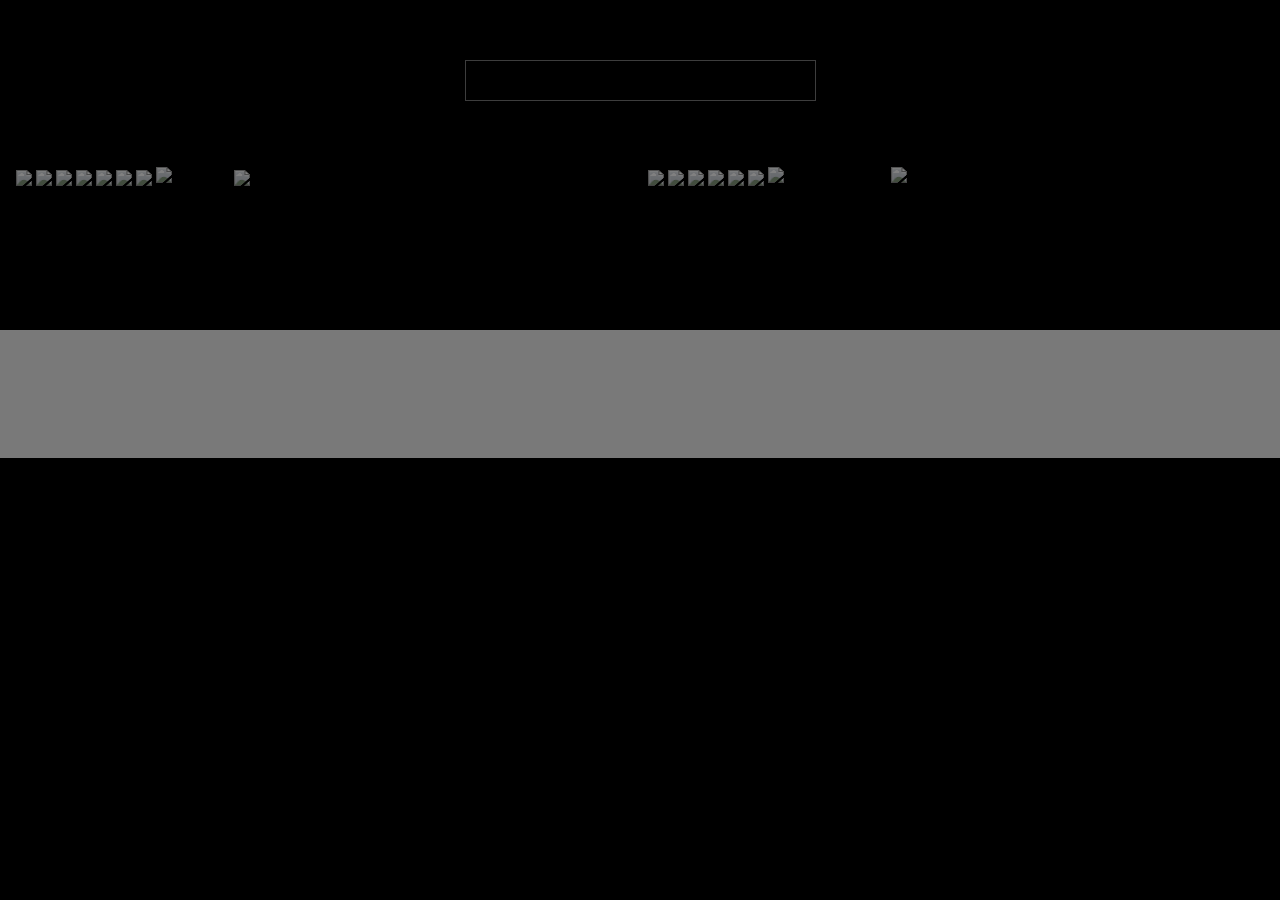
==== 20-C.html @ 2db36286 "Update 20-C.html" ====
<!DOCTYPE html>
<html>
<title>201120</title>
<meta charset="UTF-8">
<meta name="viewport" content="width=device-width, initial-scale=1">
<link rel="stylesheet" href="https://www.w3schools.com/w3css/4/w3.css">
<link rel="stylesheet" href="https://fonts.googleapis.com/css?family=Raleway">
<link rel="stylesheet" href="https://cdnjs.cloudflare.com/ajax/libs/font-awesome/4.7.0/css/font-awesome.min.css">
<style>
body,h1 {font-family: "Raleway", Arial, sans-serif}
h1 {letter-spacing: 3px}
.w3-row-padding img {margin-bottom: 12px}
body {
		background-color: #000000;
    opacity: 0.5;

	}
</style>
<body>

<!-- Header -->
<header class="w3-panel w3-center w3-opacity" style="padding:12px 16px">
    <div class="w3-padding-32">
      <div class="w3-bar w3-border">
        <a href="#" class="w3-bar-item w3-button", onclick="location.href='https://lyj2911.github.io/201120.html'">Home</a>
        <a href="#" class="w3-bar-item w3-button">Profile</a>
        <a href="#" class="w3-bar-item w3-button", onclick="location.href='https://lyj2911.github.io/20-C.html'">Commission</a>
        <a href="#" class="w3-bar-item w3-button">Gallery</a>
      </div>
    </div>
  </header>

<!-- Photo grid -->
<div class="w3-row-padding w3-grayscale" style="margin-bottom: 128px">
    <div class="w3-half">
      <img src="/C1-1-1.jpg" style="width:100%" onclick="onClick(this)">
      <img src="/C1-1.png" style="width:100%" onclick="onClick(this)">
      <img src="/C1-10.png" style="width:100%" onclick="onClick(this)">
      <img src="/C1-8.jpg" style="width:100%" onclick="onClick(this)">
      <img src="/C1-5.png" style="width:100%" onclick="onClick(this)">
      <img src="/C1-2.jpg" style="width:100%" onclick="onClick(this)">
      <img src="/C1-16.png" style="width:100%" onclick="onClick(this)">
      <img src="/C1-15.jpg" style="width:100%" onclick="onClick(this)" alt="@_csky1">
      <img src="/C1-17.jpg" style="width:100%" onclick="onClick(this)">
    </div>

    <div class="w3-half">
        <img src="/C1-7.png" style="width:100%" onclick="onClick(this)">
        <img src="/C1-11.jpg" style="width:100%" onclick="onClick(this)">
        <img src="/C1-6.jpg" style="width:100%" onclick="onClick(this)">
        <img src="/C1-9.png" style="width:100%" onclick="onClick(this)">
        <img src="/C1-13.png" style="width:100%" onclick="onClick(this)">
        <img src="/C1-4.png" style="width:100%" onclick="onClick(this)">
        <img src="/C1-14.jpg" style="width:100%" onclick="onClick(this)" alt="@rubyjane_cm">
        <img src="/C1-12.png" style="width:100%" onclick="onClick(this)" alt="@_DORCM">

    </div>
  </div>

  <!-- Modal for full size images on click-->
  <div id="modal01" class="w3-modal w3-black" style="padding-top:0" onclick="this.style.display='none'">
    <span class="w3-button w3-black w3-xlarge w3-display-topright">×</span>
    <div class="w3-modal-content w3-animate-zoom w3-center w3-transparent w3-padding-64">
      <img id="img01" class="w3-image">
      <p id="caption"></p>
    </div>
  </div>

<script>

// Modal Image Gallery
function onClick(element) {
  document.getElementById("img01").src = element.src;
  document.getElementById("modal01").style.display = "block";
  var captionText = document.getElementById("caption");
  captionText.innerHTML = element.alt;
}
</script>

<!-- End Page Content -->
</div>

<!-- Footer -->
<footer class="w3-container w3-padding-64 w3-light-grey w3-center w3-large"> 
</footer>

</body>
</html>
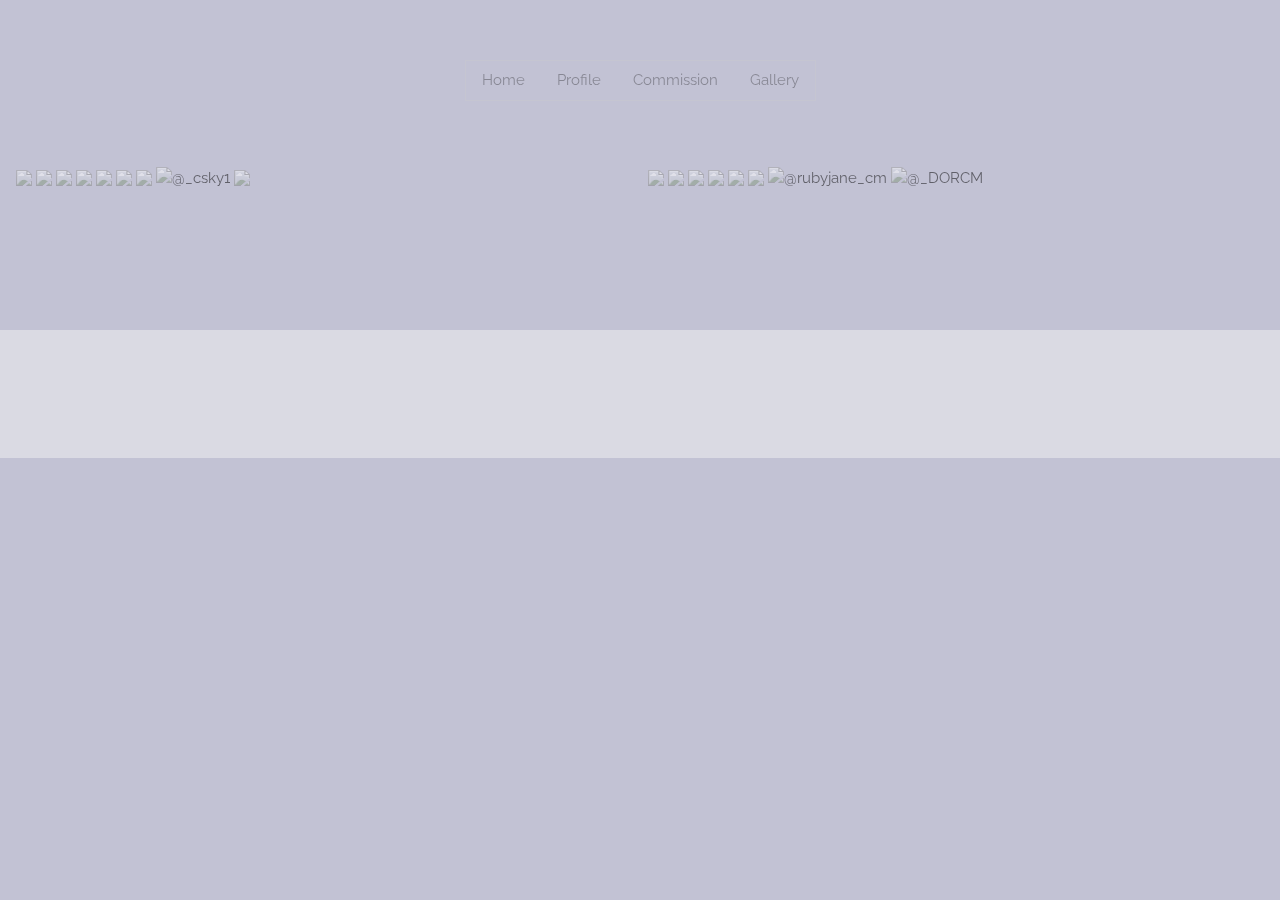
==== commit d00c5562: "Update 20-C.html" ====
--- a/20-C.html
+++ b/20-C.html
@@ -11,7 +11,7 @@
 h1 {letter-spacing: 3px}
 .w3-row-padding img {margin-bottom: 12px}
 body {
-		background-color: #000000;
+		background-color: #c2c2d4;
     opacity: 0.5;
 
 	}
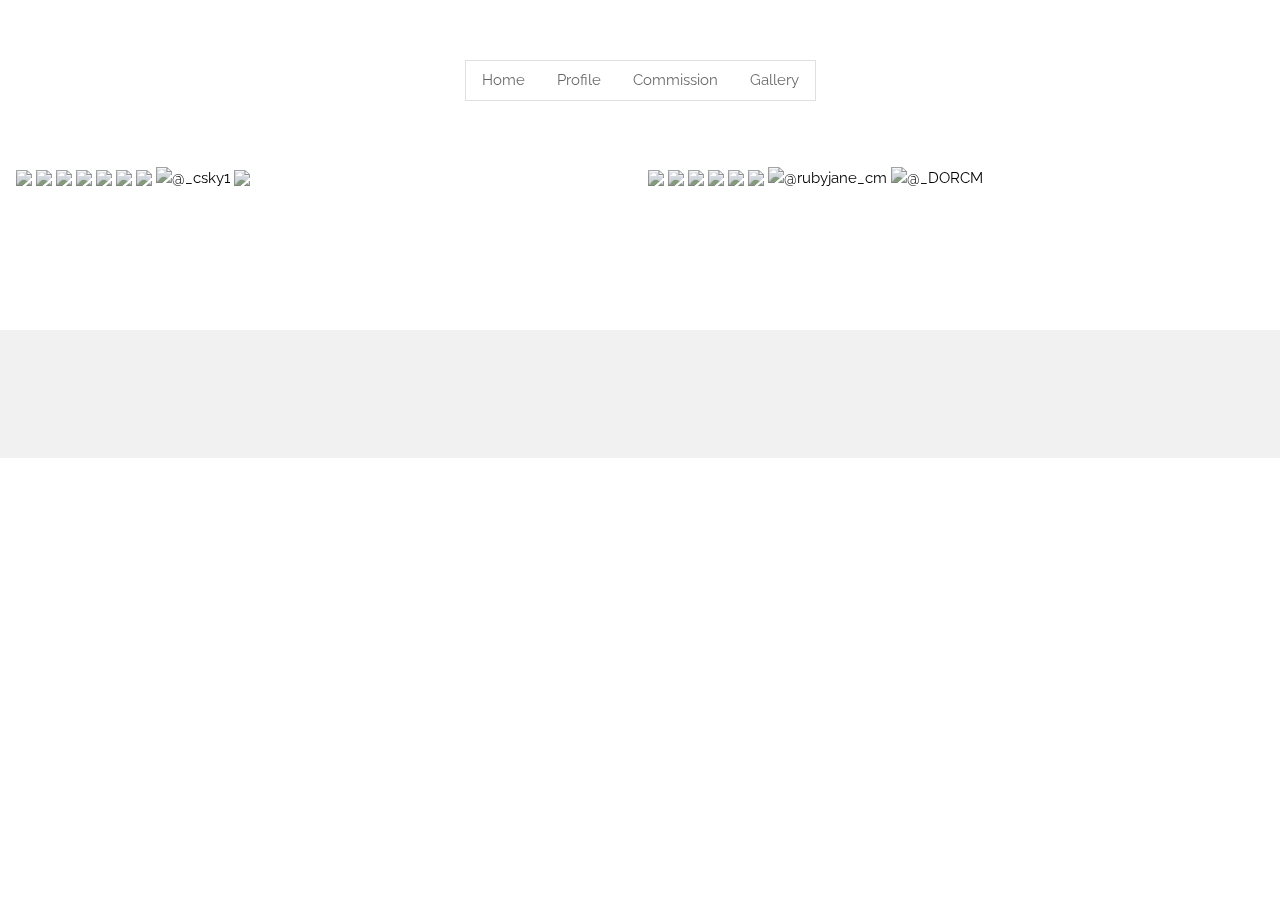
==== commit 8cd4ba68: "Update 20-C.html" ====
--- a/20-C.html
+++ b/20-C.html
@@ -10,11 +10,13 @@
 body,h1 {font-family: "Raleway", Arial, sans-serif}
 h1 {letter-spacing: 3px}
 .w3-row-padding img {margin-bottom: 12px}
-body {
-		background-color: #c2c2d4;
+
+body::after {
+	background-color: #000000;
     opacity: 0.5;
 
-	}
+}
+
 </style>
 <body>
 
@@ -22,7 +24,7 @@
 <header class="w3-panel w3-center w3-opacity" style="padding:12px 16px">
     <div class="w3-padding-32">
       <div class="w3-bar w3-border">
-        <a href="#" class="w3-bar-item w3-button", onclick="location.href='https://lyj2911.github.io/201120.html'">Home</a>
+        <a href="#" class="w3-bar-item w3-button", onclick="location.href='https://lyj2911.github.io/RE.html'">Home</a>
         <a href="#" class="w3-bar-item w3-button">Profile</a>
         <a href="#" class="w3-bar-item w3-button", onclick="location.href='https://lyj2911.github.io/20-C.html'">Commission</a>
         <a href="#" class="w3-bar-item w3-button">Gallery</a>
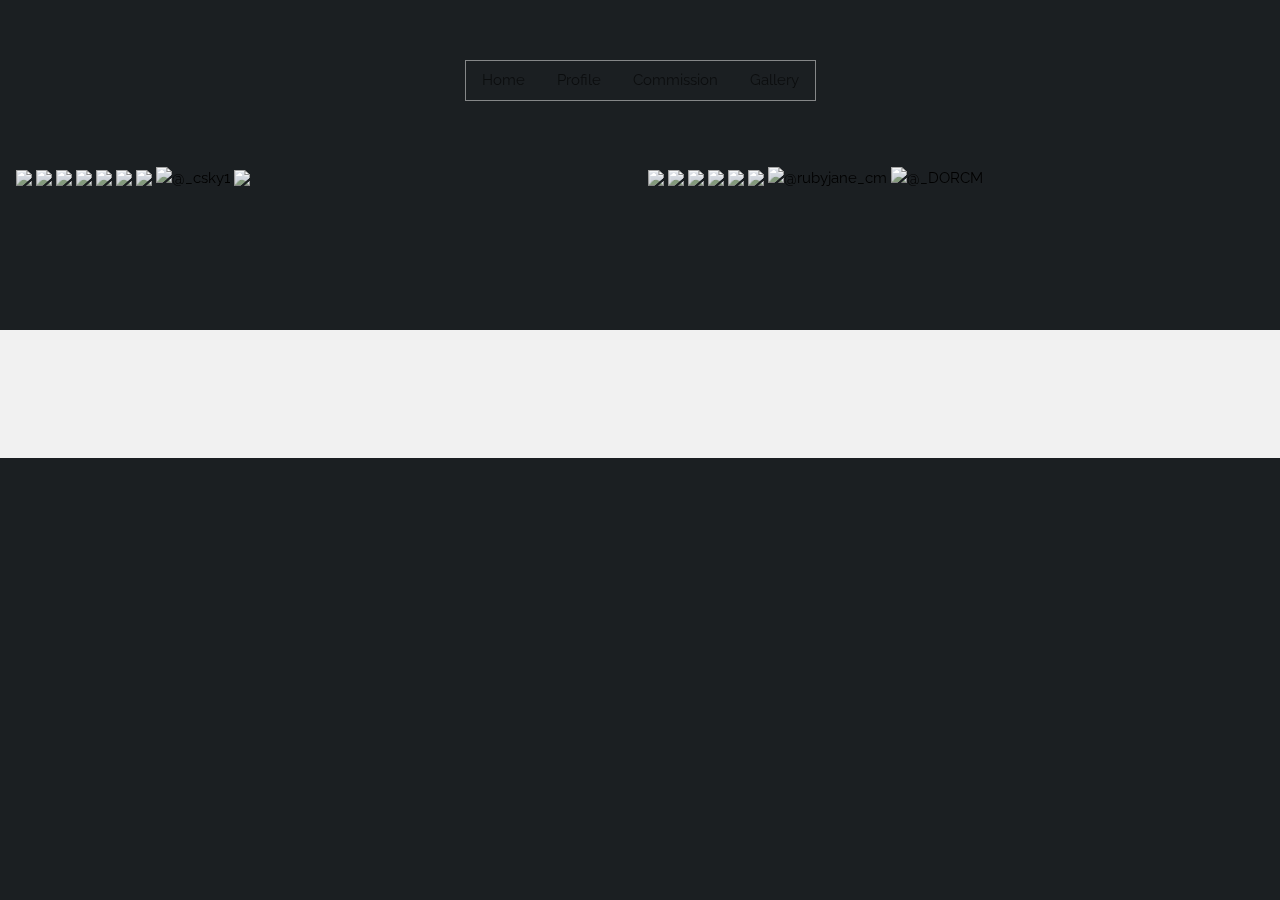
==== commit 8430b0b3: "Update 20-C.html" ====
--- a/20-C.html
+++ b/20-C.html
@@ -11,9 +11,8 @@
 h1 {letter-spacing: 3px}
 .w3-row-padding img {margin-bottom: 12px}
 
-body::after {
-	background-color: #000000;
-    opacity: 0.5;
+body {
+  background: #1b1f22;
 
 }
 
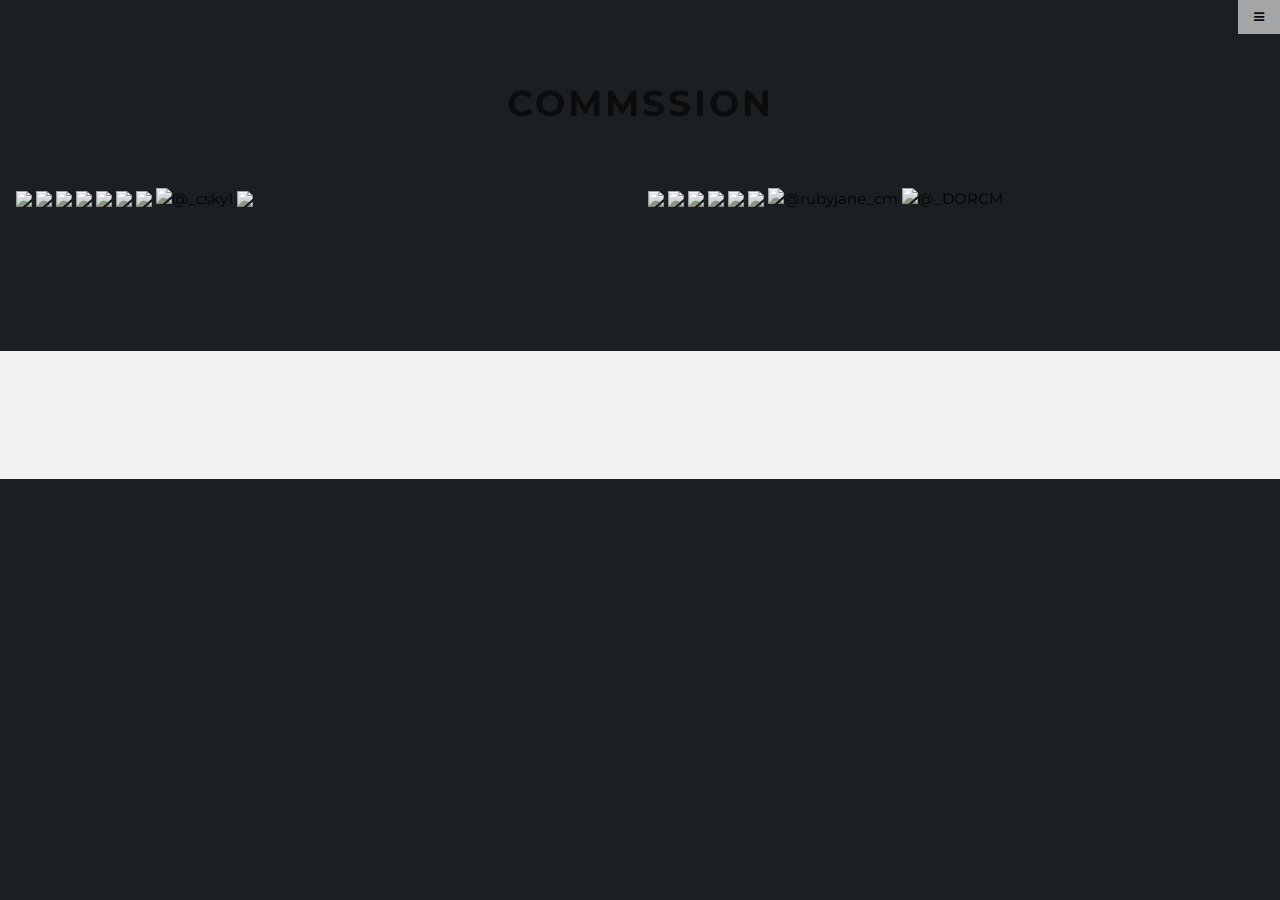
==== commit ab6ceb26: "Update 20-C.html" ====
--- a/20-C.html
+++ b/20-C.html
@@ -4,32 +4,45 @@
 <meta charset="UTF-8">
 <meta name="viewport" content="width=device-width, initial-scale=1">
 <link rel="stylesheet" href="https://www.w3schools.com/w3css/4/w3.css">
-<link rel="stylesheet" href="https://fonts.googleapis.com/css?family=Raleway">
+<link rel="stylesheet" href="https://fonts.googleapis.com/css?family=Montserrat">
 <link rel="stylesheet" href="https://cdnjs.cloudflare.com/ajax/libs/font-awesome/4.7.0/css/font-awesome.min.css">
+
+
 <style>
-body,h1 {font-family: "Raleway", Arial, sans-serif}
+body,h1 {font-family: "Raleway", Montserrat, sans-serif}
 h1 {letter-spacing: 3px}
 .w3-row-padding img {margin-bottom: 12px}
-
 body {
   background: #1b1f22;
 
 }
-
 </style>
 <body>
 
+<!-- Sidebar -->
+<nav class="w3-sidebar w3-black w3-animate-top w3-small" style="display:none;padding-top:80px" id="mySidebar">
+  <a href="javascript:void(0)" onclick="w3_close()" class="w3-button w3-black w3-xxlarge w3-padding w3-display-topright" style="padding:6px 24px">
+    <i class="fa fa-remove"></i>
+  </a>
+  <div class="w3-bar-block w3-center">
+    <a href="#" class="w3-bar-item w3-button w3-text-grey w3-hover-black">RYAN</a>
+    <a href="#" class="w3-bar-item w3-button w3-text-grey w3-hover-black">EUNICE</a>
+    <a href="#" class="w3-bar-item w3-button w3-text-grey w3-hover-black">COMMISION</a>
+    <a href="#" class="w3-bar-item w3-button w3-text-grey w3-hover-black">GALLERY</a>
+  </div>
+</nav>
+
+<!-- !PAGE CONTENT! -->
+<div class="w3-content" style="max-width:1500px">
+
 <!-- Header -->
-<header class="w3-panel w3-center w3-opacity" style="padding:12px 16px">
-    <div class="w3-padding-32">
-      <div class="w3-bar w3-border">
-        <a href="#" class="w3-bar-item w3-button", onclick="location.href='https://lyj2911.github.io/RE.html'">Home</a>
-        <a href="#" class="w3-bar-item w3-button">Profile</a>
-        <a href="#" class="w3-bar-item w3-button", onclick="location.href='https://lyj2911.github.io/20-C.html'">Commission</a>
-        <a href="#" class="w3-bar-item w3-button">Gallery</a>
-      </div>
-    </div>
-  </header>
+<div class="w3-opacity">
+<span class="w3-button w3-small w3-white w3-right" onclick="w3_open()"><i class="fa fa-bars"></i></span> 
+<div class="w3-clear"></div>
+<header class="w3-center w3-margin-bottom w3-padding-32">
+  <h1><b>COMMSSION</b></h1>
+</header>
+</div>
 
 <!-- Photo grid -->
 <div class="w3-row-padding w3-grayscale" style="margin-bottom: 128px">
@@ -76,8 +89,17 @@
   var captionText = document.getElementById("caption");
   captionText.innerHTML = element.alt;
 }
-</script>
 
+  // Open and close sidebar
+  function w3_open() {
+    document.getElementById("mySidebar").style.width = "100%";
+    document.getElementById("mySidebar").style.display = "block";
+  }
+  
+  function w3_close() {
+    document.getElementById("mySidebar").style.display = "none";
+  }
+  </script>
 <!-- End Page Content -->
 </div>
 
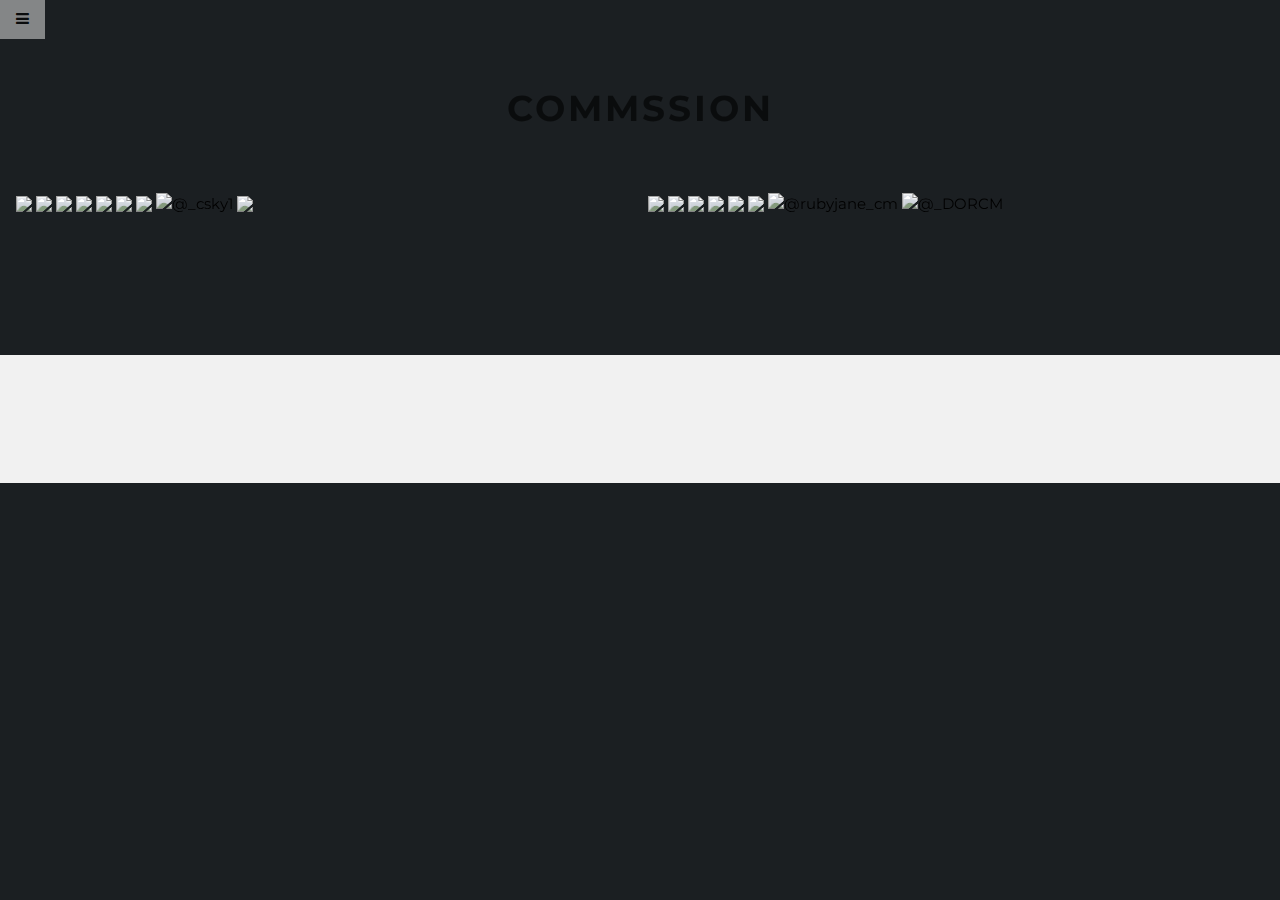
==== commit 0abdd13a: "Update 20-C.html" ====
--- a/20-C.html
+++ b/20-C.html
@@ -20,8 +20,8 @@
 <body>
 
 <!-- Sidebar -->
-<nav class="w3-sidebar w3-black w3-animate-top w3-small" style="display:none;padding-top:80px" id="mySidebar">
-  <a href="javascript:void(0)" onclick="w3_close()" class="w3-button w3-black w3-xxlarge w3-padding w3-display-topright" style="padding:6px 24px">
+<nav class="w3-sidebar w3-black w3-animate-top w3-medium" style="display:none;padding-top:80px" id="mySidebar">
+  <a href="javascript:void(0)" onclick="w3_close()" class="w3-button w3-white w3-medium w3-padding w3-display-topleft" style="padding:6px 24px">
     <i class="fa fa-remove"></i>
   </a>
   <div class="w3-bar-block w3-center">
@@ -37,9 +37,9 @@
 
 <!-- Header -->
 <div class="w3-opacity">
-<span class="w3-button w3-small w3-white w3-right" onclick="w3_open()"><i class="fa fa-bars"></i></span> 
+<span class="w3-button w3-medium w3-white w3-left" onclick="w3_open()"><i class="fa fa-bars"></i></span> 
 <div class="w3-clear"></div>
-<header class="w3-center w3-margin-bottom w3-padding-32">
+<header class="w3-center w3-margin-bottom w3-padding-32" style=>
   <h1><b>COMMSSION</b></h1>
 </header>
 </div>
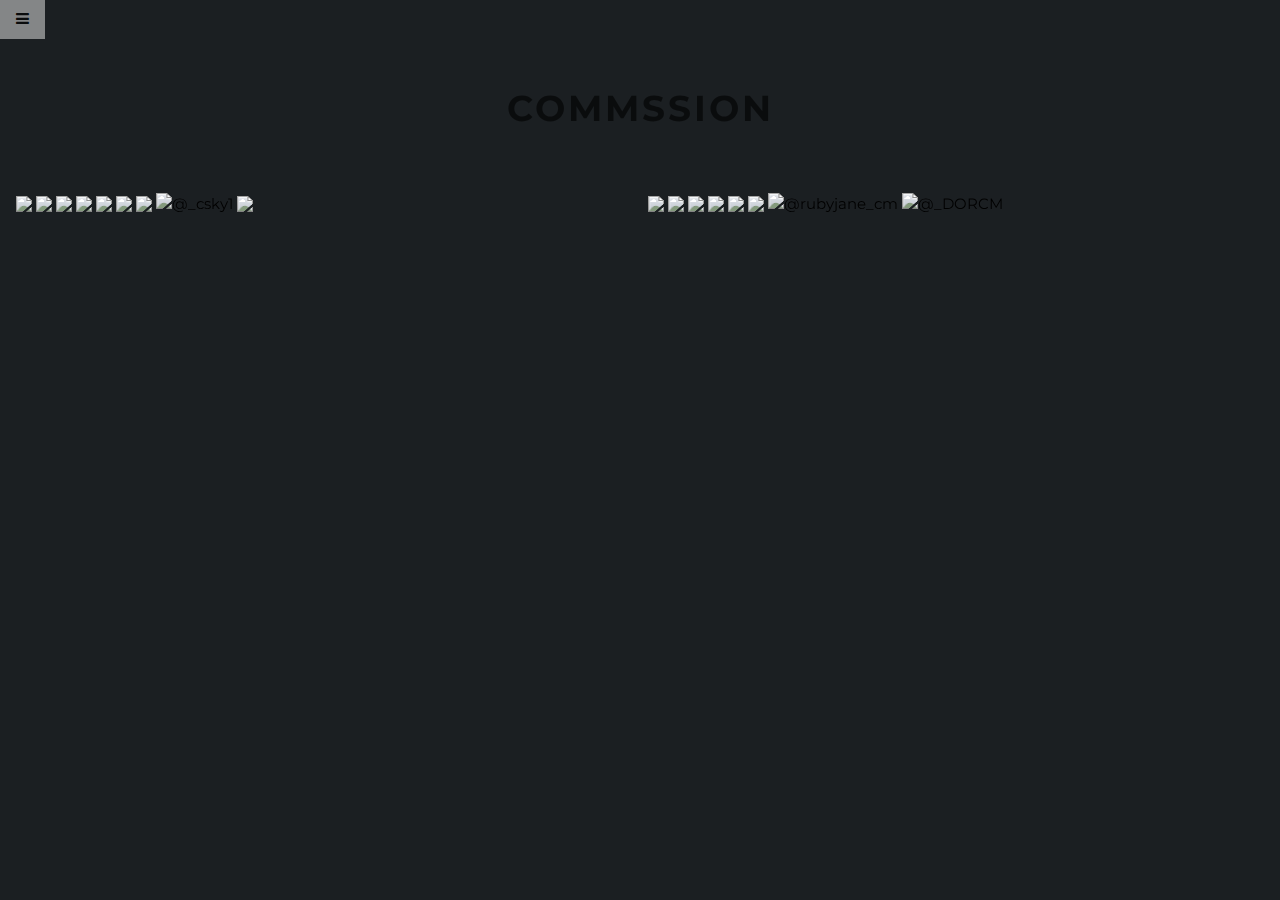
==== commit c7c85589: "Update 20-C.html" ====
--- a/20-C.html
+++ b/20-C.html
@@ -20,8 +20,8 @@
 <body>
 
 <!-- Sidebar -->
-<nav class="w3-sidebar w3-black w3-animate-top w3-medium" style="display:none;padding-top:80px" id="mySidebar">
-  <a href="javascript:void(0)" onclick="w3_close()" class="w3-button w3-white w3-medium w3-padding w3-display-topleft" style="padding:6px 24px">
+<nav class="w3-sidebar w3-white w3-animate-top w3-medium" style="display:none;padding-top:80px" id="mySidebar">
+  <a href="javascript:void(0)" onclick="w3_close()" class="w3-button w3-black w3-medium w3-padding w3-display-topleft" style="padding:6px 24px">
     <i class="fa fa-remove"></i>
   </a>
   <div class="w3-bar-block w3-center">
@@ -37,9 +37,9 @@
 
 <!-- Header -->
 <div class="w3-opacity">
-<span class="w3-button w3-medium w3-white w3-left" onclick="w3_open()"><i class="fa fa-bars"></i></span> 
+<span class="w3-button w3-medium w3-black w3-left" onclick="w3_open()"><i class="fa fa-bars"></i></span> 
 <div class="w3-clear"></div>
-<header class="w3-center w3-margin-bottom w3-padding-32" style=>
+<header class="w3-center w3-margin-bottom w3-padding-32" style="font-size:small;">
   <h1><b>COMMSSION</b></h1>
 </header>
 </div>
@@ -103,9 +103,5 @@
 <!-- End Page Content -->
 </div>
 
-<!-- Footer -->
-<footer class="w3-container w3-padding-64 w3-light-grey w3-center w3-large"> 
-</footer>
-
 </body>
 </html>
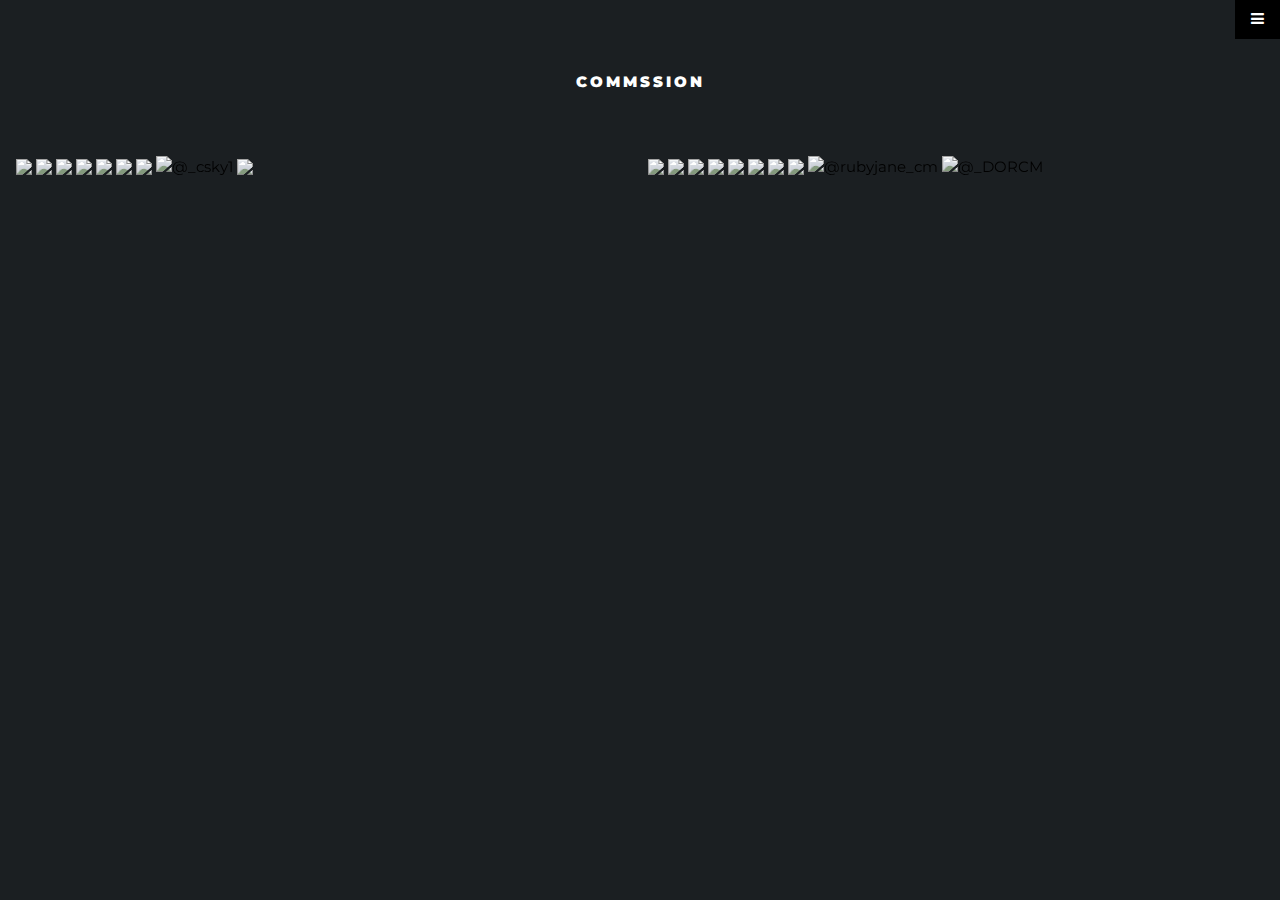
==== commit 211124d1: "Update 20-C.html" ====
--- a/20-C.html
+++ b/20-C.html
@@ -1,6 +1,6 @@
 <!DOCTYPE html>
 <html>
-<title>201120</title>
+<title>COMMISSION</title>
 <meta charset="UTF-8">
 <meta name="viewport" content="width=device-width, initial-scale=1">
 <link rel="stylesheet" href="https://www.w3schools.com/w3css/4/w3.css">
@@ -16,19 +16,31 @@
   background: #1b1f22;
 
 }
+
+h1 {
+		color: #ffffff;
+    font-size: 15px;
+		font-weight: 600;
+		line-height: 1.5;
+		margin: 0 0 1rem 0;
+		text-transform: uppercase;
+		letter-spacing: 0.2rem;
+	}
+
 </style>
 <body>
 
 <!-- Sidebar -->
-<nav class="w3-sidebar w3-white w3-animate-top w3-medium" style="display:none;padding-top:80px" id="mySidebar">
-  <a href="javascript:void(0)" onclick="w3_close()" class="w3-button w3-black w3-medium w3-padding w3-display-topleft" style="padding:6px 24px">
+<nav class="w3-sidebar w3-black w3-animate-top w3-medium" style="display:none;padding-top:80px" id="mySidebar">
+  <a href="javascript:void(0)" onclick="w3_close()" class="w3-button w3-black w3-medium w3-padding w3-display-topright" style="padding:6px 24px">
     <i class="fa fa-remove"></i>
   </a>
   <div class="w3-bar-block w3-center">
-    <a href="#" class="w3-bar-item w3-button w3-text-grey w3-hover-black">RYAN</a>
+    <a href="#" class="w3-bar-item w3-button w3-text-grey w3-hover-black", onclick="location.href='https://lyj2911.github.io/RE.html'">HOME</a>
+    <a href="#" class="w3-bar-item w3-button w3-text-grey w3-hover-black", onclick="location.href='https://lyj2911.github.io/RE.html#R1'">RYAN</a>
     <a href="#" class="w3-bar-item w3-button w3-text-grey w3-hover-black">EUNICE</a>
-    <a href="#" class="w3-bar-item w3-button w3-text-grey w3-hover-black">COMMISION</a>
-    <a href="#" class="w3-bar-item w3-button w3-text-grey w3-hover-black">GALLERY</a>
+    <a href="#" class="w3-bar-item w3-button w3-text-grey w3-hover-black", onclick="location.href='https://lyj2911.github.io/20-C.html'">COMMISION</a>
+    <a href="#" class="w3-bar-item w3-button w3-text-grey w3-hover-black", onclick="location.href='https://lyj2911.github.io/GALLERY.html#R1'">GALLERY</a>
   </div>
 </nav>
 
@@ -36,10 +48,10 @@
 <div class="w3-content" style="max-width:1500px">
 
 <!-- Header -->
-<div class="w3-opacity">
-<span class="w3-button w3-medium w3-black w3-left" onclick="w3_open()"><i class="fa fa-bars"></i></span> 
-<div class="w3-clear"></div>
-<header class="w3-center w3-margin-bottom w3-padding-32" style="font-size:small;">
+<div class="w3-clear">
+  <span class="w3-button w3-medium w3-black w3-right" onclick="w3_open()"><i class="fa fa-bars"></i></span> 
+  <div class="w3-clear"></div>
+<header class="w3-center w3-margin-bottom w3-padding-32">
   <h1><b>COMMSSION</b></h1>
 </header>
 </div>
@@ -63,6 +75,8 @@
         <img src="/C1-11.jpg" style="width:100%" onclick="onClick(this)">
         <img src="/C1-6.jpg" style="width:100%" onclick="onClick(this)">
         <img src="/C1-9.png" style="width:100%" onclick="onClick(this)">
+        <img src="/C1-19.jpg" style="width:100%" onclick="onClick(this)">
+        <img src="/C1-18.png" style="width:100%" onclick="onClick(this)">
         <img src="/C1-13.png" style="width:100%" onclick="onClick(this)">
         <img src="/C1-4.png" style="width:100%" onclick="onClick(this)">
         <img src="/C1-14.jpg" style="width:100%" onclick="onClick(this)" alt="@rubyjane_cm">
